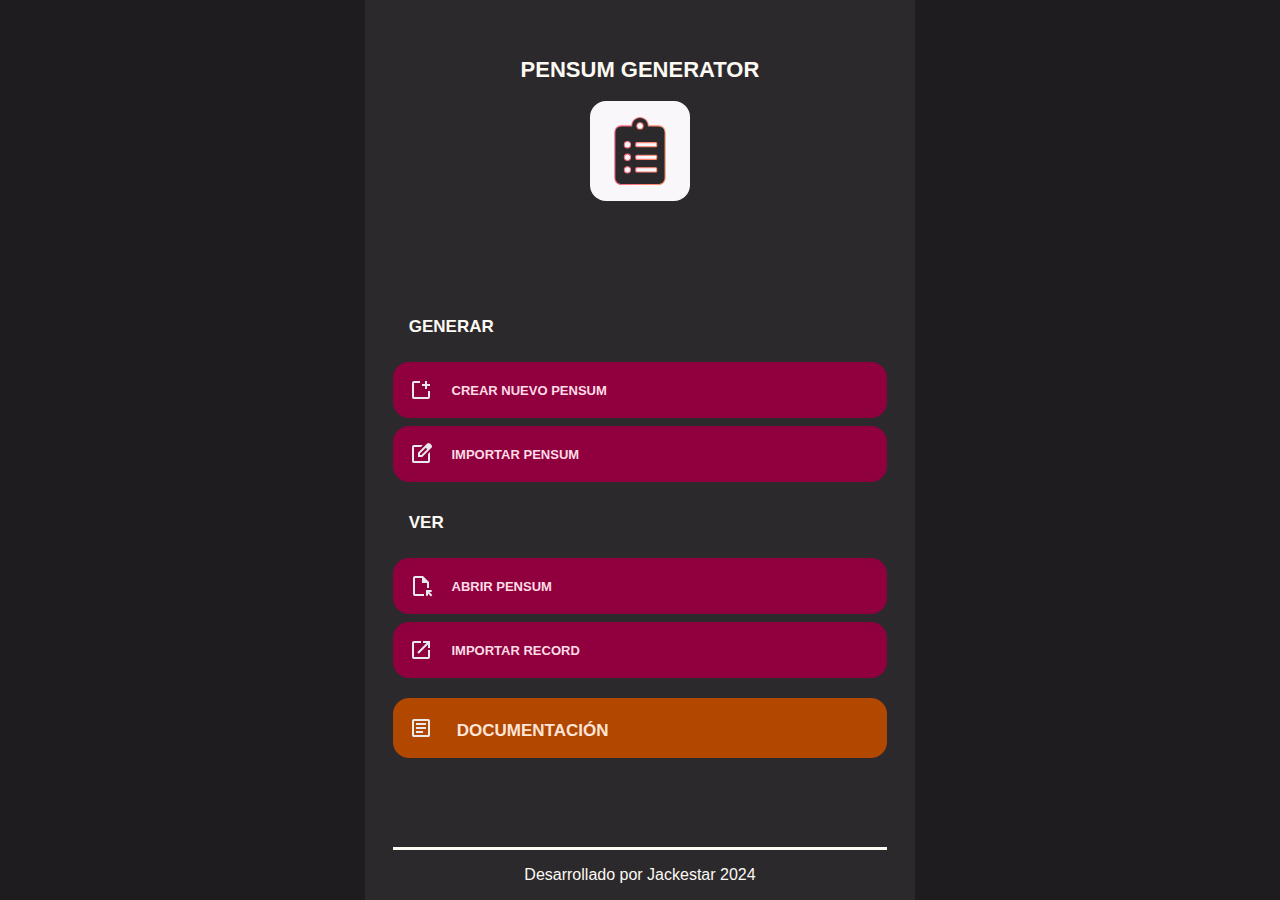
==== index.html @ ecff5d87 "Refactoring Alfa 0.1" ====
<!DOCTYPE html>
<html lang="es">
    <head>
        <meta charset="UTF-8" />
        <meta name="viewport" content="width=device-width, initial-scale=1.0" />
        <link rel="shortcut icon" href="./favicon.svg" type="image/svg+xml" />
        <link rel="stylesheet" href="./styles/stylesP.css" />
        <title>Pensum Generator</title>
        <style>
            main {
                display: none;
            }
        </style>
    </head>
    <body>
        <main>
            <section class="logo">
                <h1>Pensum Generator</h1>
                <div class="logo">
                    <img src="./favicon.svg" alt="Logo" />
                </div>
            </section>
            <section class="interact">
                <div class="recent">
                    <h3>Actividad Reciente</h3>
                </div>
                <div class="generate">
                    <h2>Generar</h2>
                    <div  data-url="./create.html#some" class="create">
                        <img src="./icons/new_window.svg" />
                        <h3>Crear Nuevo Pensum</h3>
                    </div>
                    <div data-url="./create.html#some">
                        <img src="./icons/edit_square.svg" />
                        <h3>Importar Pensum</h3>
                    </div>
                </div>
                <div class="show">
                    <h2>Ver</h2>
                    <div data-url="./view.html#some">
                        <img src="./icons/file_open.svg" />
                        <h3>Abrir Pensum</h3>
                    </div>
                    <div data-url="./view.html#some">
                        <img src="./icons/open.svg" />
                        <h3>Importar Record</h3>
                        <!-- <p><i>UNEFA</i></p> -->
                    </div>
                </div>
                <div class="doc">
                    <a href="https://jackestar.netlify.app/Blog/">
                        <!-- <div> -->
                            <img src="./icons/article.svg" />
                            <h2>Documentación</h2>
                        <!-- </div> -->
                    </a>
                </div>
            </section>
            <section class="footer">
                <p>
                    Desarrollado por
                    <a href="github.com/jackestar">Jackestar</a> 2024
                </p>
            </section>
        </main>
        <script src="./JS/load.js"></script>
        <script>
        document.addEventListener('DOMContentLoaded', ()=> {
            const main = document.querySelector('main');
            main.classList.add('show');
            historyNav()
            })
        
        </script>
    </body>
</html>
---- styles/stylesP.css ----
* {
    margin: 0;
    padding: 0;
    box-sizing: border-box;
    font-family: Montserrat, Ubuntu, Arial, Helvetica, sans-serif;
}

:root {
    /* Adapted Colors with Material Design 3 Convention */
    
    /* colorA (Based on --colorA) */
    --colorA-10: #3f0018;
    --colorA-20: #67002a;
    --colorA-30: #90003e;
    --colorA-40: #b70053;
    --colorA-50: #d80067;
    --colorA-60: #ff6188;
    --colorA-70: #ff88a0;
    --colorA-80: #ffa9b8;
    --colorA-90: #ffdce5;
    --colorA-95: #ffeef2;
    --colorA-99: #fffbfc;
  
    /* colorB (Based on --colorB) */
    --colorB-10: #3a1700;
    --colorB-20: #632700;
    --colorB-30: #8b3700;
    --colorB-40: #b24700;
    --colorB-50: #d45600;
    --colorB-60: #fc9867;
    --colorB-70: #ffb891;
    --colorB-80: #ffccb4;
    --colorB-90: #ffe4d7;
    --colorB-95: #fff0eb;
    --colorB-99: #fffaf8;
  
    /* Tertiary (Based on --colorC) */
    --colorC-10: #3a2b00;
    --colorC-20: #634500;
    --colorC-30: #8d6000;
    --colorC-40: #b67a00;
    --colorC-50: #d89500;
    --colorC-60: #ffd866;
    --colorC-70: #ffe68e;
    --colorC-80: #fff4b3;
    --colorC-90: #fffadd;
    --colorC-95: #fffef3;
    --colorC-99: #fffcf7;
  
    /* Neutral (Based on --colorD) */
    --colorD-10: #122101;
    --colorD-20: #243f02;
    --colorD-30: #386003;
    --colorD-40: #4d8104;
    --colorD-50: #64a205;
    --colorD-60: #a9dc76;
    --colorD-70: #c3e8a0;
    --colorD-80: #daf4c3;
    --colorD-90: #f0fadf;
    --colorD-95: #f7fde8;
    --colorD-99: #fcfef7;
  
    /* Accent (Based on --colorE) */
    --colorE-10: #001f27;
    --colorE-20: #003842;
    --colorE-30: #00535f;
    --colorE-40: #00707d;
    --colorE-50: #008d9c;
    --colorE-60: #78dce8;
    --colorE-70: #a3e8f1;
    --colorE-80: #cff5fa;
    --colorE-90: #e8fafd;
    --colorE-95: #f4fdfe;
    --colorE-99: #fcfeff;
  
    /* Highlight (Based on --colorF) */
    --colorF-10: #1a1329;
    --colorF-20: #30224b;
    --colorF-30: #48326d;
    --colorF-40: #60418f;
    --colorF-50: #7850b2;
    --colorF-60: #ab9df2;
    --colorF-70: #c3bdf6;
    --colorF-80: #e0d9fa;
    --colorF-90: #f3edfd;
    --colorF-95: #faf6fe;
    --colorF-99: #fefcff;

    --neutral-0: #000000;
    --neutral-10: #1e1c1e;
    --neutral-20: #393739;
    --neutral-30: #545254;
    --neutral-40: #6e6c6e;
    --neutral-50: #898689;
    --neutral-60: #a3a1a3;
    --neutral-70: #bebcbe;
    --neutral-80: #d8d6d8;
    --neutral-90: #f2eff2;
    --neutral-95: #faf7fa;
    --neutral-99: #fffbfc;
    --neutral-100: #ffffff;
    --foreground: #fdf9f3;
    --background: #2c292d;
  
  }  

body {
    min-height: 100vh;
    min-width: 100vw;
    display: flex;
    justify-content: center;
    background: var(--neutral-10);
    overflow: hidden;
}

/* load */

*[data-url] {
    cursor:pointer;
}

/* General Main */

main {
    background: var(--background);
    color: var(--foreground);
    display: flex;
    flex-direction: column;
    justify-content: space-between;
    align-items: center;
    height: 100vh;
    overflow-y: scroll; /* Enable vertical scrolling */
    scrollbar-width: none; /* For Firefox */
    -ms-overflow-style: none; /* For IE and Edge */
}

body main.show {
    display:flex;
}

main::-webkit-scrollbar {
    display: none; /* Hide the scrollbar for WebKit browsers */
}

section.logo {
    display: flex;
    flex-direction: column;
    justify-content: center;
    align-items: center;
    top:0;
    margin: 2em 0;
}

section.logo h1 {
    padding: 1rem;
    font-variant: all-small-caps;
    font-size: 2em;
}

section.logo div.logo img {
    width: 100px;
    height: 100px;
    padding:1em;
    background:var(--neutral-95);
    border-radius: 1em;
}

main section h3 {
    text-align: center;
    margin-left: 1em;
}

section.interact>div {
    display: flex;
    flex-wrap: wrap;
    flex-direction: row;
    justify-content: center;
    align-items: center;
    font-variant: all-small-caps;
}

section.interact div>*>h2 {
    flex: 1 100%;
    margin-left: 1em;
}

section.interact>div>* {
    padding: 1rem;
    margin:.25rem 0;
    border-radius: 1em;
    transition:.1s ease-out;
    display: flex;
    width: 90%;
    text-decoration: none;
}

section.interact div>*:hover {
    transition:.1s ease-in;
}

section.interact div:not(.doc) div {
    background: var(--colorA-30);
    color: var(--colorA-90);
}

section.interact div:not(.doc) div:hover {
    background: var(--colorA-90);
    color: var(--colorA-40);
}

section.interact div.recent {
    display: none;
}

section.interact div.doc a {
    background: var(--colorB-40);
    color: var(--colorB-90);
    margin-top: 1em;
}

section.interact div.doc a:hover {
    background: var(--colorB-90);
    color: var(--colorB-30);
}

section.interact div *:hover>img {
    filter:invert(1);
}

section.footer {
    margin-top: 2em;
    padding :1em 0;
    width: 90%;
    border-top: .2em solid var(--foreground);
    text-align: center;
}

section.footer a {
    color: var(--foreground);
    text-decoration: none;
    font-weight: 500;
}

section.footer a:hover {
    text-decoration: underline;
}

/* Nav */
main nav {
    /* width: 2em; */
    width: 100%;
    /* background-color: #000000; */
}

main nav img {
    padding: 1em;
    /* justify-self: center; */
}
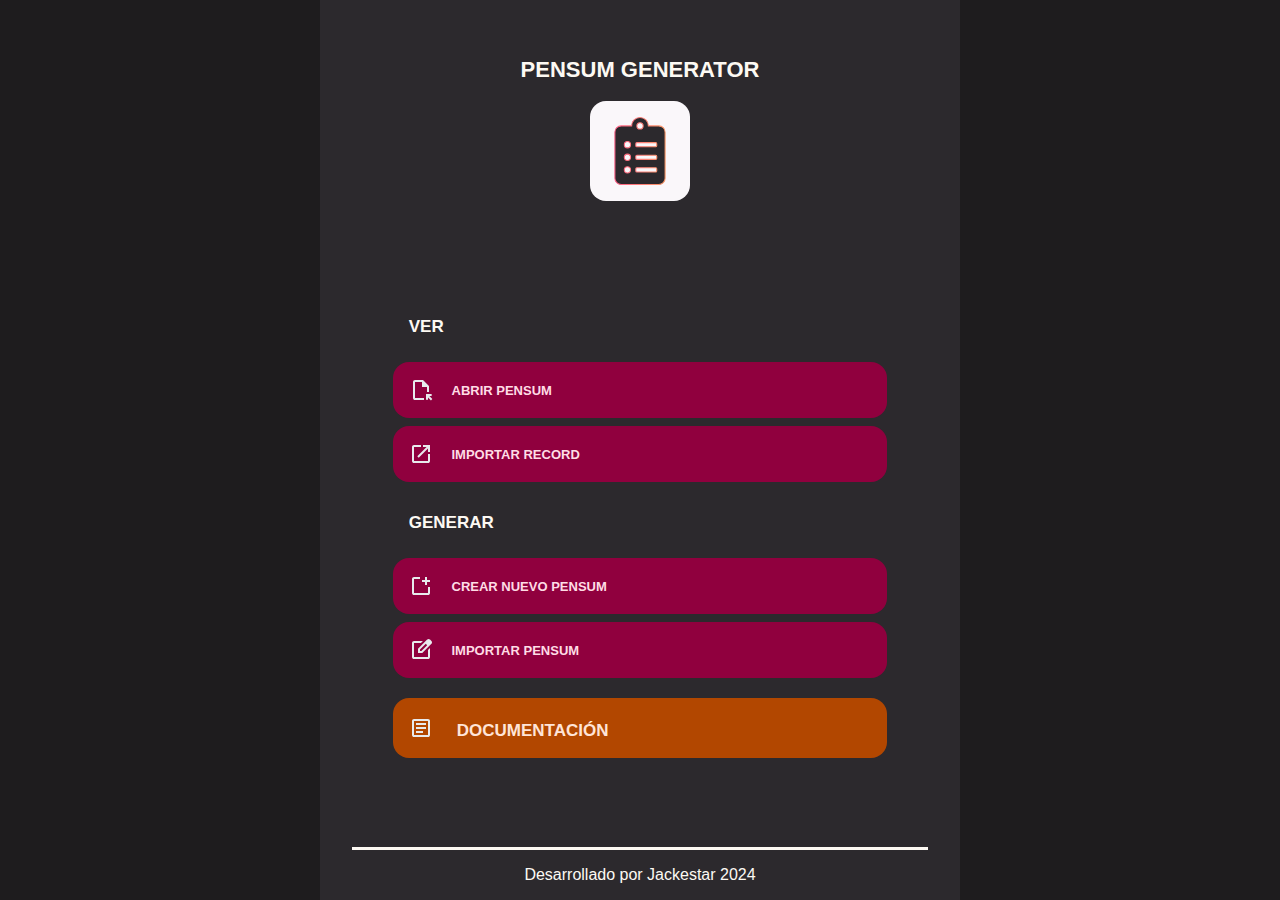
==== commit da3de8b1: "Refactoring Alfa 0.2" ====
--- a/index.html
+++ b/index.html
@@ -5,6 +5,8 @@
         <meta name="viewport" content="width=device-width, initial-scale=1.0" />
         <link rel="shortcut icon" href="./favicon.svg" type="image/svg+xml" />
         <link rel="stylesheet" href="./styles/stylesP.css" />
+        <link rel="prefetch" href="./create.html" as="document"/>
+        <link rel="prefetch" href="./view.html" as="document"/>
         <title>Pensum Generator</title>
         <style>
             main {
@@ -24,27 +26,26 @@
                 <div class="recent">
                     <h3>Actividad Reciente</h3>
                 </div>
+                <div class="show">
+                    <h2>Ver</h2>
+                    <div data-url="./view.html#view">
+                        <img src="./icons/file_open.svg" />
+                        <h3>Abrir Pensum</h3>
+                    </div>
+                    <div data-url="./view.html#import">
+                        <img src="./icons/open.svg" />
+                        <h3>Importar Record</h3>
+                    </div>
+                </div>
                 <div class="generate">
                     <h2>Generar</h2>
-                    <div  data-url="./create.html#some" class="create">
+                    <div  data-url="./create.html#new">
                         <img src="./icons/new_window.svg" />
                         <h3>Crear Nuevo Pensum</h3>
                     </div>
-                    <div data-url="./create.html#some">
+                    <div data-url="./create.html#edit">
                         <img src="./icons/edit_square.svg" />
                         <h3>Importar Pensum</h3>
-                    </div>
-                </div>
-                <div class="show">
-                    <h2>Ver</h2>
-                    <div data-url="./view.html#some">
-                        <img src="./icons/file_open.svg" />
-                        <h3>Abrir Pensum</h3>
-                    </div>
-                    <div data-url="./view.html#some">
-                        <img src="./icons/open.svg" />
-                        <h3>Importar Record</h3>
-                        <!-- <p><i>UNEFA</i></p> -->
                     </div>
                 </div>
                 <div class="doc">
@@ -59,18 +60,19 @@
             <section class="footer">
                 <p>
                     Desarrollado por
-                    <a href="github.com/jackestar">Jackestar</a> 2024
+                    <a href="https://github.com/jackestar">Jackestar</a> 2024
                 </p>
             </section>
         </main>
+        <canvas class="arrow"></canvas>
+        <script src="./JS/pensum.js"></script>
         <script src="./JS/load.js"></script>
         <script>
         document.addEventListener('DOMContentLoaded', ()=> {
             const main = document.querySelector('main');
             main.classList.add('show');
-            historyNav()
+            scriptUpdate();
             })
-        
         </script>
     </body>
 </html>
--- a/styles/stylesP.css
+++ b/styles/stylesP.css
@@ -107,10 +107,12 @@
 body {
     min-height: 100vh;
     min-width: 100vw;
+    /* width:100%; */
     display: flex;
     justify-content: center;
     background: var(--neutral-10);
-    overflow: hidden;
+    overflow: auto;
+    position:absolute;
 }
 
 /* load */
@@ -129,9 +131,10 @@
     justify-content: space-between;
     align-items: center;
     height: 100vh;
-    overflow-y: scroll; /* Enable vertical scrolling */
-    scrollbar-width: none; /* For Firefox */
-    -ms-overflow-style: none; /* For IE and Edge */
+    min-width: 50vw;
+    overflow-y: scroll;
+    scrollbar-width: none;
+    -ms-overflow-style: none;
 }
 
 body main.show {
@@ -141,6 +144,8 @@
 main::-webkit-scrollbar {
     display: none; /* Hide the scrollbar for WebKit browsers */
 }
+
+/* Logo */
 
 section.logo {
     display: flex;
@@ -149,6 +154,7 @@
     align-items: center;
     top:0;
     margin: 2em 0;
+    align-self:center;
 }
 
 section.logo h1 {
@@ -255,4 +261,108 @@
 main nav img {
     padding: 1em;
     /* justify-self: center; */
+}
+
+article.pensum {
+    display: flex;
+    min-width: 100vw;
+    min-height: 100vh;
+    /* overflow-x: scroll; */
+    /* overflow-y: scroll; */
+    /* scrollbar-width: none; */
+    /* -ms-overflow-style: none; */
+}
+
+article.pensum ul.semester {
+    display: flex;
+    flex-direction: column;
+    align-items: center;
+    list-style-type: none;
+    padding: 1em;
+}
+
+article.pensum ul.semester li {
+    min-width: 13em;
+    min-height: 4em;
+    cursor: pointer;
+    user-select: none;
+    margin: .5em 0;
+    font-variant: all-small-caps;
+    padding:.5em;
+    border-radius: .5em;
+    text-align: center;
+    display: flex;
+    flex-direction: column;
+    justify-content: center;
+}
+
+article.pensum ul.semester li {
+    background: var(--neutral-90);
+    color: var(--neutral-10);
+}
+
+article.pensum ul.semester li:first-of-type {
+    background: var(--colorA-50);
+    color: var(--neutral-10);
+    min-height: 2em;
+}
+
+article.pensum ul.semester li:first-of-type p {
+    font-size: 1.25em;
+    font-weight: bold;
+    width: 100%;
+    text-wrap: nowrap;
+}
+
+article.pensum ul.semester li:first-of-type:hover {
+    background: var(--colorA-60);
+}
+
+/* Element Status */
+
+article.pensum ul.semester li.corequired {
+    border:.2em solid var(--colorA-50);
+}
+
+article.pensum ul.semester li.unavailable {
+    /* opacity:.5; */
+    background: var(--neutral-50);
+    cursor:default;
+}
+
+article.pensum ul.semester li.unavailable:hover {
+    background: var(--neutral-60);
+}
+
+/* Selection Mode */
+
+
+article.pensum.selection ul.semester li {
+    opacity: .2;
+}
+
+article.pensum.selection ul.semester li.selected {
+    opacity: 1;
+    background: var(--neutral-90);
+}
+
+article.pensum.selection ul.semester li.sel-act{
+    background: var(--neutral-80);
+    opacity:1;
+}
+
+article.pensum.selection ul.semester li:first-child {
+    opacity: 1;
+}
+
+/* canvas */
+
+canvas.arrow {
+    position:absolute;
+    top:0;
+    z-index:1000;
+}
+
+article.pensum {
+    z-index: 1001;
 }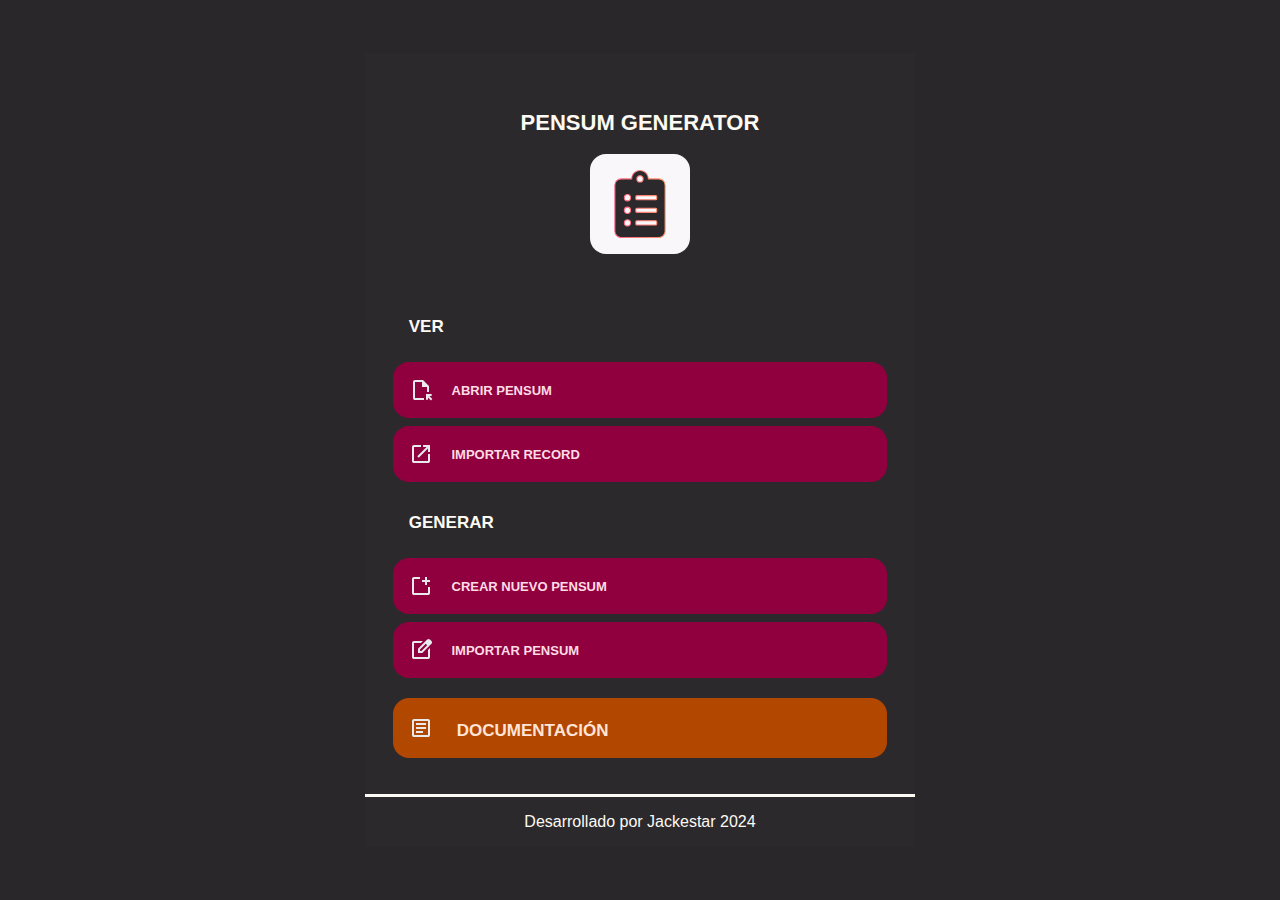
==== commit c3b14829: "Refactoring Alfa 0.3" ====
--- a/index.html
+++ b/index.html
@@ -16,53 +16,55 @@
     </head>
     <body>
         <main>
-            <section class="logo">
-                <h1>Pensum Generator</h1>
-                <div class="logo">
-                    <img src="./favicon.svg" alt="Logo" />
-                </div>
-            </section>
-            <section class="interact">
-                <div class="recent">
-                    <h3>Actividad Reciente</h3>
-                </div>
-                <div class="show">
-                    <h2>Ver</h2>
-                    <div data-url="./view.html#view">
-                        <img src="./icons/file_open.svg" />
-                        <h3>Abrir Pensum</h3>
+            <div class="main">
+                <section class="logo">
+                    <h1>Pensum Generator</h1>
+                    <div class="logo">
+                        <img src="./favicon.svg" alt="Logo" />
                     </div>
-                    <div data-url="./view.html#import">
-                        <img src="./icons/open.svg" />
-                        <h3>Importar Record</h3>
+                </section>
+                <section class="interact">
+                    <div class="recent">
+                        <h3>Actividad Reciente</h3>
                     </div>
-                </div>
-                <div class="generate">
-                    <h2>Generar</h2>
-                    <div  data-url="./create.html#new">
-                        <img src="./icons/new_window.svg" />
-                        <h3>Crear Nuevo Pensum</h3>
+                    <div class="show">
+                        <h2>Ver</h2>
+                        <div data-url="./view.html#view">
+                            <img src="./icons/file_open.svg" />
+                            <h3>Abrir Pensum</h3>
+                        </div>
+                        <div data-url="./view.html#import">
+                            <img src="./icons/open.svg" />
+                            <h3>Importar Record</h3>
+                        </div>
                     </div>
-                    <div data-url="./create.html#edit">
-                        <img src="./icons/edit_square.svg" />
-                        <h3>Importar Pensum</h3>
+                    <div class="generate">
+                        <h2>Generar</h2>
+                        <div  data-url="./create.html#new">
+                            <img src="./icons/new_window.svg" />
+                            <h3>Crear Nuevo Pensum</h3>
+                        </div>
+                        <div data-url="./create.html#edit">
+                            <img src="./icons/edit_square.svg" />
+                            <h3>Importar Pensum</h3>
+                        </div>
                     </div>
-                </div>
-                <div class="doc">
-                    <a href="https://jackestar.netlify.app/Blog/">
-                        <!-- <div> -->
-                            <img src="./icons/article.svg" />
-                            <h2>Documentación</h2>
-                        <!-- </div> -->
-                    </a>
-                </div>
-            </section>
-            <section class="footer">
-                <p>
-                    Desarrollado por
-                    <a href="https://github.com/jackestar">Jackestar</a> 2024
-                </p>
-            </section>
+                    <div class="doc">
+                        <a href="https://jackestar.netlify.app/Blog/">
+                            <!-- <div> -->
+                                <img src="./icons/article.svg" />
+                                <h2>Documentación</h2>
+                            <!-- </div> -->
+                        </a>
+                    </div>
+                </section>
+                <section class="footer">
+                    <p>
+                        Desarrollado por
+                        <a href="https://github.com/jackestar">Jackestar</a> 2024
+                    </p>
+                </section>
+            </div>
         </main>
         <canvas class="arrow"></canvas>
         <script src="./JS/pensum.js"></script>
--- a/styles/stylesP.css
+++ b/styles/stylesP.css
@@ -101,6 +101,7 @@
     --neutral-100: #ffffff;
     --foreground: #fdf9f3;
     --background: #2c292d;
+    --background-70: #2c292de0;
   
   }  
 
@@ -124,14 +125,33 @@
 /* General Main */
 
 main {
+    background: var(--background-70);
+    /* color: var(--foreground); */
+    display: none;
+    flex-direction: column;
+    justify-content: center;
+    align-items: center;
+    height: 100%;
+    width: 100%;
+    left:0;
+    /* overflow-y: scroll;
+    scrollbar-width: none;
+    -ms-overflow-style: none; */
+    position:fixed;
+    z-index: 1010;
+}
+
+body:has(main.show),body:has(div.infoBanner) {
+    overflow: hidden;
+  }
+
+main div.main {
+    display: flex;
     background: var(--background);
     color: var(--foreground);
-    display: flex;
     flex-direction: column;
     justify-content: space-between;
-    align-items: center;
-    height: 100vh;
-    min-width: 50vw;
+    align-items: stretch;
     overflow-y: scroll;
     scrollbar-width: none;
     -ms-overflow-style: none;
@@ -236,9 +256,10 @@
 section.footer {
     margin-top: 2em;
     padding :1em 0;
-    width: 90%;
+    min-width: 50%;
     border-top: .2em solid var(--foreground);
     text-align: center;
+    /* width: 90%; */
 }
 
 section.footer a {
@@ -251,11 +272,13 @@
     text-decoration: underline;
 }
 
+section div.available-item {
+    cursor: pointer;
+}
+
 /* Nav */
 main nav {
-    /* width: 2em; */
-    width: 100%;
-    /* background-color: #000000; */
+    /* width: 100cqw; */
 }
 
 main nav img {
@@ -267,16 +290,11 @@
     display: flex;
     min-width: 100vw;
     min-height: 100vh;
-    /* overflow-x: scroll; */
-    /* overflow-y: scroll; */
-    /* scrollbar-width: none; */
-    /* -ms-overflow-style: none; */
 }
 
 article.pensum ul.semester {
     display: flex;
     flex-direction: column;
-    align-items: center;
     list-style-type: none;
     padding: 1em;
 }
@@ -299,6 +317,8 @@
 article.pensum ul.semester li {
     background: var(--neutral-90);
     color: var(--neutral-10);
+    position:relative;
+    border:.2em solid transparent;
 }
 
 article.pensum ul.semester li:first-of-type {
@@ -325,7 +345,6 @@
 }
 
 article.pensum ul.semester li.unavailable {
-    /* opacity:.5; */
     background: var(--neutral-50);
     cursor:default;
 }
@@ -334,7 +353,43 @@
     background: var(--neutral-60);
 }
 
-/* Selection Mode */
+article.pensum ul.semester li.available-next {
+    background: var(--colorD-60);
+}
+
+/* Badge */
+
+article.pensum ul.semester li div.badge {
+    display: none;
+    justify-content: right;
+    font-size: .75em;
+    font-weight: bold;
+    position:absolute;
+    bottom: -1em;
+    right: -1em;
+}
+article.pensum.selection ul.semester li.selected div.badge {
+    display: flex;
+}
+
+article.pensum.selection ul.semester li.sel-act:hover div.badge {
+    display: flex;
+}
+
+article.pensum:not(.selection) ul.semester li:hover div.badge {
+    display: flex;
+}
+
+article.pensum ul.semester li div.badge div.info {
+    display: flex;
+    padding: .25em;
+    margin: .25em;
+    border-radius: 100%;
+    background: var(--colorE-50);
+    cursor:pointer;
+}
+
+/* Star Mode */
 
 
 article.pensum.selection ul.semester li {
@@ -346,13 +401,33 @@
     background: var(--neutral-90);
 }
 
-article.pensum.selection ul.semester li.sel-act{
+article.pensum.selection ul.semester li.sel-act {
     background: var(--neutral-80);
     opacity:1;
 }
 
+article.pensum.selection ul.semester li.sel-act.coreq:hover {
+    background:var(--colorE-70)
+}
+article.pensum.selection ul.semester li.sel-act.prereq:hover {
+    background:var(--colorD-70)
+}
+article.pensum.selection ul.semester li.sel-act.required:hover {
+    background:var(--colorA-80)
+}
+
 article.pensum.selection ul.semester li:first-child {
     opacity: 1;
+}
+
+/* Path Mode */
+
+article.pensum.path ul.semester li.passed {
+    background: var(--colorF-50);
+}
+
+aside.path li.path{
+    background: var(--colorF-50);
 }
 
 /* canvas */
@@ -360,9 +435,111 @@
 canvas.arrow {
     position:absolute;
     top:0;
+    left: 0;
     z-index:1000;
 }
 
 article.pensum {
     z-index: 1001;
+}
+
+/* Aside */
+
+aside {
+    display: flex;
+    flex-direction: column;
+    justify-content: space-between;
+    height: auto;
+    padding: 1em;
+    background: var(--neutral-20);
+    color: var(--foreground);
+    z-index: 1002;
+    order: -1;
+}
+
+aside ul {
+    list-style-type: none;
+    display: flex;
+    flex-direction: column;
+    align-items: center;
+}
+
+aside ul li {
+    padding: .5em;
+    margin: .5em;
+    border-radius: 1em;
+    background: var(--neutral-30);
+    color: var(--foreground);
+    cursor: pointer;
+    transition:.1s ease-out;
+    display: flex;
+}
+
+aside ul li:hover {
+    background: var(--neutral-40);
+}
+
+/* Info */
+
+body>div.infoBanner {
+    display: flex;
+    justify-content: center;
+    align-items: center;
+    position: fixed;
+    width: 100vw;
+    height: 100vh;
+    background: var(--background-70);
+    top:0;
+    left:0;
+    padding: 1em;
+    z-index: 1003;
+}
+
+body>div.infoBanner div {
+    display: flex;
+    flex-direction: column;
+    justify-content: center;
+    align-items: center;
+    background: var(--neutral-10);
+    color: var(--foreground);
+    padding: 1em;
+    border-radius: 1em;
+    font-variant: all-small-caps;
+    min-width: 25vw;
+    min-height: 25vh;
+}
+
+body>div.infoBanner h3 {
+    margin: .5em .5em .0em .5em;
+}
+
+body>div.infoBanner p.code {
+    font-style: italic;
+    margin-bottom: 1em;
+}
+
+body>div.infoBanner ul {
+    list-style-type: none;
+    display: flex;
+    /* flex-direction: column; */
+    align-items: center;
+}
+
+body>div.infoBanner ul li {
+    padding: .5em;
+    margin: .5em;
+    border-radius: 1em;
+    background: var(--neutral-30);
+    color: var(--foreground);
+    cursor: pointer;
+    transition:.1s ease-out;
+    display: flex;
+}
+
+body>div.infoBanner ul li:hover {
+    background: var(--neutral-40);
+}
+
+body>div.infoBanner h4 {
+    margin-top: 1em;
 }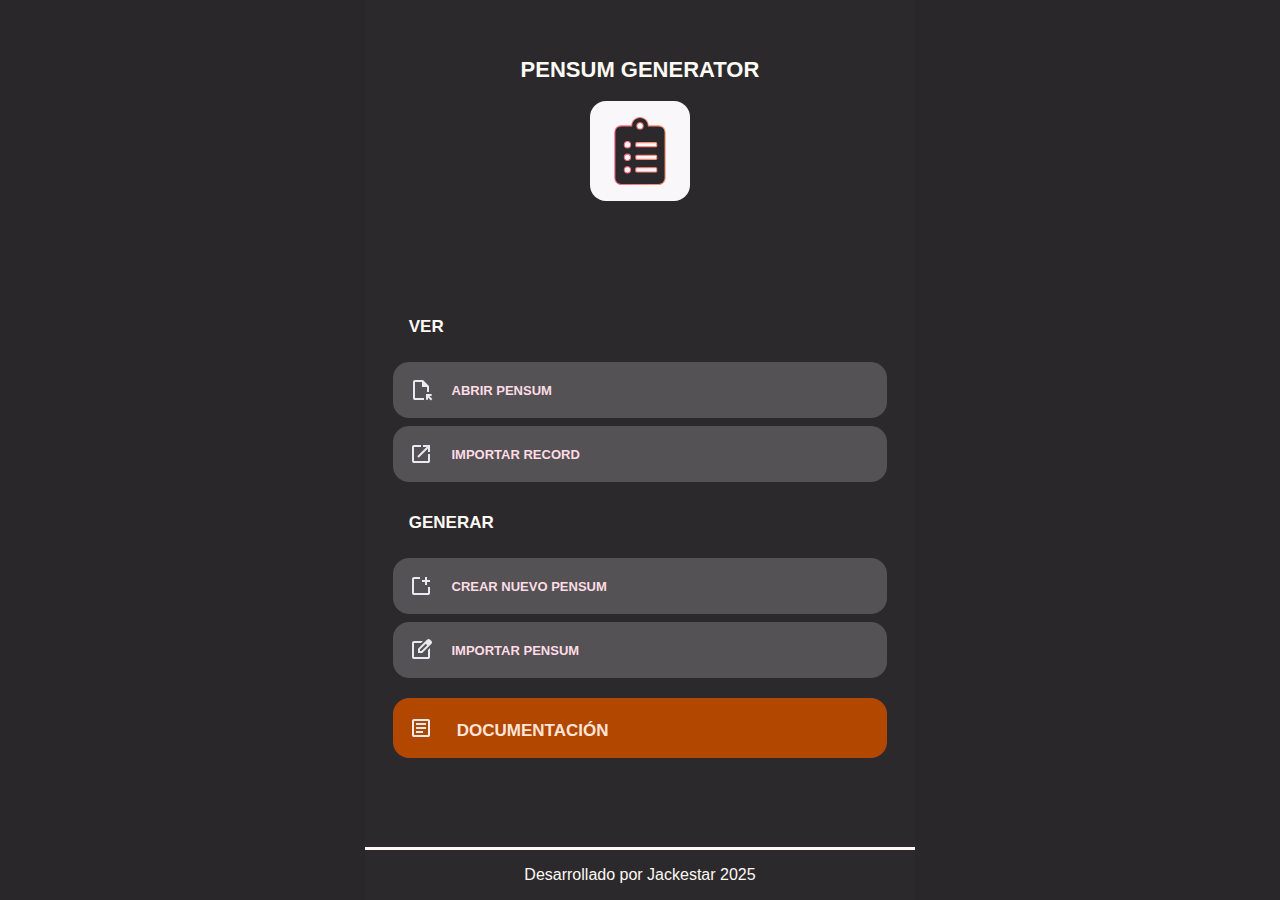
==== commit 1cb395b1: "Refactoring Alfa 0.4 Upd Dates Upd Readme Upd Replace semester to term selector Add Select All cours" ====
--- a/index.html
+++ b/index.html
@@ -5,8 +5,8 @@
         <meta name="viewport" content="width=device-width, initial-scale=1.0" />
         <link rel="shortcut icon" href="./favicon.svg" type="image/svg+xml" />
         <link rel="stylesheet" href="./styles/stylesP.css" />
-        <link rel="prefetch" href="./create.html" as="document"/>
-        <link rel="prefetch" href="./view.html" as="document"/>
+        <link rel="prefetch" href="./create.html" as="document" />
+        <link rel="prefetch" href="./view.html" as="document" />
         <title>Pensum Generator</title>
         <style>
             main {
@@ -40,7 +40,7 @@
                     </div>
                     <div class="generate">
                         <h2>Generar</h2>
-                        <div  data-url="./create.html#new">
+                        <div data-url="./create.html#new">
                             <img src="./icons/new_window.svg" />
                             <h3>Crear Nuevo Pensum</h3>
                         </div>
@@ -51,17 +51,16 @@
                     </div>
                     <div class="doc">
                         <a href="https://jackestar.netlify.app/Blog/">
-                            <!-- <div> -->
-                                <img src="./icons/article.svg" />
-                                <h2>Documentación</h2>
-                            <!-- </div> -->
+                            <img src="./icons/article.svg" />
+                            <h2>Documentación</h2>
                         </a>
                     </div>
                 </section>
                 <section class="footer">
                     <p>
                         Desarrollado por
-                        <a href="https://github.com/jackestar">Jackestar</a> 2024
+                        <a href="https://github.com/jackestar">Jackestar</a>
+                        2025
                     </p>
                 </section>
             </div>
@@ -70,11 +69,11 @@
         <script src="./JS/pensum.js"></script>
         <script src="./JS/load.js"></script>
         <script>
-        document.addEventListener('DOMContentLoaded', ()=> {
-            const main = document.querySelector('main');
-            main.classList.add('show');
-            scriptUpdate();
-            })
+            document.addEventListener("DOMContentLoaded", () => {
+                const main = document.querySelector("main");
+                main.classList.add("show");
+                scriptUpdate();
+            });
         </script>
     </body>
 </html>
--- a/styles/stylesP.css
+++ b/styles/stylesP.css
@@ -126,7 +126,6 @@
 
 main {
     background: var(--background-70);
-    /* color: var(--foreground); */
     display: none;
     flex-direction: column;
     justify-content: center;
@@ -134,9 +133,6 @@
     height: 100%;
     width: 100%;
     left:0;
-    /* overflow-y: scroll;
-    scrollbar-width: none;
-    -ms-overflow-style: none; */
     position:fixed;
     z-index: 1010;
 }
@@ -155,6 +151,7 @@
     overflow-y: scroll;
     scrollbar-width: none;
     -ms-overflow-style: none;
+    height: 100%;
 }
 
 body main.show {
@@ -225,8 +222,9 @@
 }
 
 section.interact div:not(.doc) div {
-    background: var(--colorA-30);
+    background: var(--neutral-30);
     color: var(--colorA-90);
+    user-select: none;
 }
 
 section.interact div:not(.doc) div:hover {
@@ -276,13 +274,27 @@
     cursor: pointer;
 }
 
+section div.available-item.back {
+    order: -1;
+}
+
+section div.available h2{
+    order:-2;
+}
+
 /* Nav */
-main nav {
-    /* width: 100cqw; */
-}
-
-main nav img {
+
+nav {
+    width: 100%;
+}
+
+div.infoBanner nav img {
+    padding:0;
+}
+
+nav img {
     padding: 1em;
+    cursor: pointer;
     /* justify-self: center; */
 }
 
@@ -292,14 +304,14 @@
     min-height: 100vh;
 }
 
-article.pensum ul.semester {
+article.pensum ul.term {
     display: flex;
     flex-direction: column;
     list-style-type: none;
     padding: 1em;
 }
 
-article.pensum ul.semester li {
+article.pensum ul.term li {
     min-width: 13em;
     min-height: 4em;
     cursor: pointer;
@@ -314,52 +326,52 @@
     justify-content: center;
 }
 
-article.pensum ul.semester li {
+article.pensum ul.term li {
     background: var(--neutral-90);
     color: var(--neutral-10);
     position:relative;
     border:.2em solid transparent;
 }
 
-article.pensum ul.semester li:first-of-type {
+article.pensum ul.term li.term {
     background: var(--colorA-50);
     color: var(--neutral-10);
     min-height: 2em;
 }
 
-article.pensum ul.semester li:first-of-type p {
+article.pensum ul.term li.term p {
     font-size: 1.25em;
     font-weight: bold;
     width: 100%;
     text-wrap: nowrap;
 }
 
-article.pensum ul.semester li:first-of-type:hover {
+article.pensum ul.term li.term:hover {
     background: var(--colorA-60);
 }
 
 /* Element Status */
 
-article.pensum ul.semester li.corequired {
+article.pensum ul.term li.corequired {
     border:.2em solid var(--colorA-50);
 }
 
-article.pensum ul.semester li.unavailable {
+article.pensum ul.term li.unavailable {
     background: var(--neutral-50);
     cursor:default;
 }
 
-article.pensum ul.semester li.unavailable:hover {
+article.pensum ul.term li.unavailable:hover {
     background: var(--neutral-60);
 }
 
-article.pensum ul.semester li.available-next {
+article.pensum.path ul.term li.available-next {
     background: var(--colorD-60);
 }
 
 /* Badge */
 
-article.pensum ul.semester li div.badge {
+article.pensum ul.term li div.badge {
     display: none;
     justify-content: right;
     font-size: .75em;
@@ -368,19 +380,19 @@
     bottom: -1em;
     right: -1em;
 }
-article.pensum.selection ul.semester li.selected div.badge {
-    display: flex;
-}
-
-article.pensum.selection ul.semester li.sel-act:hover div.badge {
-    display: flex;
-}
-
-article.pensum:not(.selection) ul.semester li:hover div.badge {
-    display: flex;
-}
-
-article.pensum ul.semester li div.badge div.info {
+article.pensum.selection ul.term li.selected div.badge {
+    display: flex;
+}
+
+article.pensum.selection ul.term li.sel-act:hover div.badge {
+    display: flex;
+}
+
+article.pensum:not(.selection) ul.term li:hover div.badge {
+    display: flex;
+}
+
+article.pensum ul.term li div.badge div.info {
     display: flex;
     padding: .25em;
     margin: .25em;
@@ -392,37 +404,37 @@
 /* Star Mode */
 
 
-article.pensum.selection ul.semester li {
+article.pensum.selection ul.term li {
     opacity: .2;
 }
 
-article.pensum.selection ul.semester li.selected {
+article.pensum.selection ul.term li.selected {
     opacity: 1;
     background: var(--neutral-90);
 }
 
-article.pensum.selection ul.semester li.sel-act {
+article.pensum.selection ul.term li.sel-act {
     background: var(--neutral-80);
     opacity:1;
 }
 
-article.pensum.selection ul.semester li.sel-act.coreq:hover {
+article.pensum.selection ul.term li.sel-act.coreq:hover {
     background:var(--colorE-70)
 }
-article.pensum.selection ul.semester li.sel-act.prereq:hover {
+article.pensum.selection ul.term li.sel-act.prereq:hover {
     background:var(--colorD-70)
 }
-article.pensum.selection ul.semester li.sel-act.required:hover {
+article.pensum.selection ul.term li.sel-act.required:hover {
     background:var(--colorA-80)
 }
 
-article.pensum.selection ul.semester li:first-child {
+article.pensum.selection ul.term li:first-child {
     opacity: 1;
 }
 
 /* Path Mode */
 
-article.pensum.path ul.semester li.passed {
+article.pensum.path ul.term li.passed {
     background: var(--colorF-50);
 }
 
@@ -495,7 +507,7 @@
     z-index: 1003;
 }
 
-body>div.infoBanner div {
+body>div.infoBanner>div {
     display: flex;
     flex-direction: column;
     justify-content: center;
@@ -510,6 +522,7 @@
 }
 
 body>div.infoBanner h3 {
+    font-size: 2em;
     margin: .5em .5em .0em .5em;
 }
 
@@ -534,6 +547,8 @@
     cursor: pointer;
     transition:.1s ease-out;
     display: flex;
+    justify-content: center;
+    align-items: center;
 }
 
 body>div.infoBanner ul li:hover {
@@ -542,4 +557,32 @@
 
 body>div.infoBanner h4 {
     margin-top: 1em;
+}
+
+body>div.infoBanner div.hours {
+    display: flex;
+    flex-direction: row;
+    flex-wrap: wrap;
+    justify-content: center;
+    align-items: center;
+    padding: 1em;
+    border-radius: 1em;
+    font-variant: all-small-caps;
+    margin-top: 1em;
+}
+
+body>div.infoBanner div.hours>img {
+    margin-left: .5em;
+    cursor:pointer
+}
+
+body>div.infoBanner div.hours div.extendInfo {
+    flex:1 100%;
+    display: none;
+    justify-content: center;
+    align-items: center;
+}
+
+body>div.infoBanner div.hours div.extendInfo.show {
+    display: flex;
 }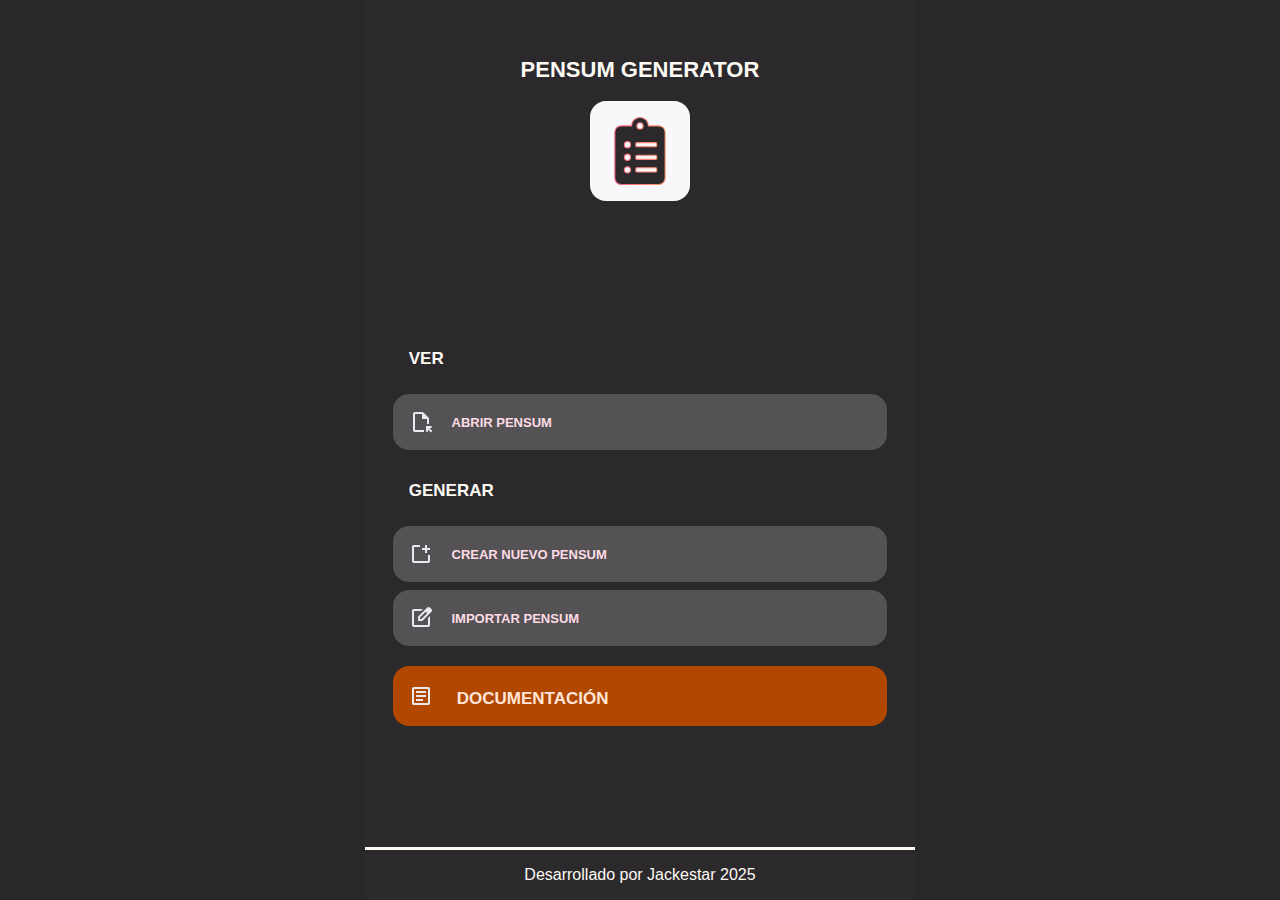
==== commit 746aecb8: "Refactoring Alfa 0.8" ====
--- a/index.html
+++ b/index.html
@@ -7,6 +7,16 @@
         <link rel="stylesheet" href="./styles/stylesP.css" />
         <link rel="prefetch" href="./create.html" as="document" />
         <link rel="prefetch" href="./view.html" as="document" />
+        <script async type="module" src="./JS/pdf.mjs"></script>
+        <link rel="prefetch" href="./JS/pdf.worker.mjs" as="script" />
+        <link rel="manifest" href="./pensum.json" />
+        <meta property="og:image" content="./manifest/banner.png">
+        <meta property="og:title" content="Pensum (UNEFA Electronica)">
+        <meta property="og:image:type" content="image/png">
+        <meta property="og:image:width" content="661">
+        <meta property="og:image:height" content="661">
+        <meta property="og:description" content="Visualizador/Generador de Pensum">
+        <meta name="description" content="Visualizador/Generador de Pensum">
         <title>Pensum Generator</title>
         <style>
             main {
@@ -33,10 +43,10 @@
                             <img src="./icons/file_open.svg" />
                             <h3>Abrir Pensum</h3>
                         </div>
-                        <div data-url="./view.html#import">
+                        <!-- <div data-url="./view.html#import">
                             <img src="./icons/open.svg" />
                             <h3>Importar Record</h3>
-                        </div>
+                        </div> -->
                     </div>
                     <div class="generate">
                         <h2>Generar</h2>
@@ -65,15 +75,13 @@
                 </section>
             </div>
         </main>
-        <canvas class="arrow"></canvas>
+        <div class="container">
+            <canvas class="arrow"></canvas>
+        </div>
         <script src="./JS/pensum.js"></script>
         <script src="./JS/load.js"></script>
         <script>
-            document.addEventListener("DOMContentLoaded", () => {
-                const main = document.querySelector("main");
-                main.classList.add("show");
-                scriptUpdate();
-            });
+            document.addEventListener("DOMContentLoaded", documentLoaded);
         </script>
     </body>
 </html>
--- a/styles/stylesP.css
+++ b/styles/stylesP.css
@@ -3,11 +3,12 @@
     padding: 0;
     box-sizing: border-box;
     font-family: Montserrat, Ubuntu, Arial, Helvetica, sans-serif;
+    /* outline: red solid 1px; */
 }
 
 :root {
     /* Adapted Colors with Material Design 3 Convention */
-    
+
     /* colorA (Based on --colorA) */
     --colorA-10: #3f0018;
     --colorA-20: #67002a;
@@ -20,7 +21,7 @@
     --colorA-90: #ffdce5;
     --colorA-95: #ffeef2;
     --colorA-99: #fffbfc;
-  
+
     /* colorB (Based on --colorB) */
     --colorB-10: #3a1700;
     --colorB-20: #632700;
@@ -33,7 +34,7 @@
     --colorB-90: #ffe4d7;
     --colorB-95: #fff0eb;
     --colorB-99: #fffaf8;
-  
+
     /* Tertiary (Based on --colorC) */
     --colorC-10: #3a2b00;
     --colorC-20: #634500;
@@ -46,7 +47,7 @@
     --colorC-90: #fffadd;
     --colorC-95: #fffef3;
     --colorC-99: #fffcf7;
-  
+
     /* Neutral (Based on --colorD) */
     --colorD-10: #122101;
     --colorD-20: #243f02;
@@ -59,7 +60,7 @@
     --colorD-90: #f0fadf;
     --colorD-95: #f7fde8;
     --colorD-99: #fcfef7;
-  
+
     /* Accent (Based on --colorE) */
     --colorE-10: #001f27;
     --colorE-20: #003842;
@@ -72,7 +73,7 @@
     --colorE-90: #e8fafd;
     --colorE-95: #f4fdfe;
     --colorE-99: #fcfeff;
-  
+
     /* Highlight (Based on --colorF) */
     --colorF-10: #1a1329;
     --colorF-20: #30224b;
@@ -102,24 +103,29 @@
     --foreground: #fdf9f3;
     --background: #2c292d;
     --background-70: #2c292de0;
-  
-  }  
+}
 
 body {
-    min-height: 100vh;
-    min-width: 100vw;
-    /* width:100%; */
-    display: flex;
-    justify-content: center;
+    display: flex;
+    align-items: stretch;
     background: var(--neutral-10);
+    position: relative;
+}
+
+.container {
+    position: relative;
     overflow: auto;
-    position:absolute;
+    display: flex;
+    height: 100vh;
+    width: 100%;
+    /* overflow-y: scroll; */
+    /* min-width: 100cqh; */
 }
 
 /* load */
 
 *[data-url] {
-    cursor:pointer;
+    cursor: pointer;
 }
 
 /* General Main */
@@ -132,14 +138,15 @@
     align-items: center;
     height: 100%;
     width: 100%;
-    left:0;
-    position:fixed;
+    left: 0;
+    position: fixed;
     z-index: 1010;
 }
 
-body:has(main.show),body:has(div.infoBanner) {
+body:has(main.show),
+body:has(div.banner) {
     overflow: hidden;
-  }
+}
 
 main div.main {
     display: flex;
@@ -152,10 +159,11 @@
     scrollbar-width: none;
     -ms-overflow-style: none;
     height: 100%;
+    min-width: 35vw;
 }
 
 body main.show {
-    display:flex;
+    display: flex;
 }
 
 main::-webkit-scrollbar {
@@ -169,9 +177,9 @@
     flex-direction: column;
     justify-content: center;
     align-items: center;
-    top:0;
+    top: 0;
     margin: 2em 0;
-    align-self:center;
+    align-self: center;
 }
 
 section.logo h1 {
@@ -183,8 +191,8 @@
 section.logo div.logo img {
     width: 100px;
     height: 100px;
-    padding:1em;
-    background:var(--neutral-95);
+    padding: 1em;
+    background: var(--neutral-95);
     border-radius: 1em;
 }
 
@@ -193,7 +201,7 @@
     margin-left: 1em;
 }
 
-section.interact>div {
+section.interact > div {
     display: flex;
     flex-wrap: wrap;
     flex-direction: row;
@@ -202,23 +210,23 @@
     font-variant: all-small-caps;
 }
 
-section.interact div>*>h2 {
+section.interact div > * > h2 {
     flex: 1 100%;
     margin-left: 1em;
 }
 
-section.interact>div>* {
+section.interact > div > * {
     padding: 1rem;
-    margin:.25rem 0;
+    margin: 0.25rem 0;
     border-radius: 1em;
-    transition:.1s ease-out;
+    transition: 0.1s ease-out;
     display: flex;
     width: 90%;
     text-decoration: none;
 }
 
-section.interact div>*:hover {
-    transition:.1s ease-in;
+section.interact div > *:hover {
+    transition: 0.1s ease-in;
 }
 
 section.interact div:not(.doc) div {
@@ -247,15 +255,15 @@
     color: var(--colorB-30);
 }
 
-section.interact div *:hover>img {
-    filter:invert(1);
+section.interact div *:hover > img {
+    filter: invert(1);
 }
 
 section.footer {
     margin-top: 2em;
-    padding :1em 0;
+    padding: 1em 0;
     min-width: 50%;
-    border-top: .2em solid var(--foreground);
+    border-top: 0.2em solid var(--foreground);
     text-align: center;
     /* width: 90%; */
 }
@@ -278,8 +286,8 @@
     order: -1;
 }
 
-section div.available h2{
-    order:-2;
+section div.available h2 {
+    order: -2;
 }
 
 /* Nav */
@@ -289,19 +297,18 @@
 }
 
 div.infoBanner nav img {
-    padding:0;
+    padding: 0;
 }
 
 nav img {
     padding: 1em;
     cursor: pointer;
-    /* justify-self: center; */
 }
 
 article.pensum {
     display: flex;
-    min-width: 100vw;
-    min-height: 100vh;
+    height: auto;
+    z-index: 1001;
 }
 
 article.pensum ul.term {
@@ -313,30 +320,28 @@
 
 article.pensum ul.term li {
     min-width: 13em;
-    min-height: 4em;
+    /* min-height: 4em; */
     cursor: pointer;
     user-select: none;
-    margin: .5em 0;
+    margin: 0.5em 0;
     font-variant: all-small-caps;
-    padding:.5em;
-    border-radius: .5em;
+    padding: 0.5em;
+    border-radius: 0.5em;
+    display: flex;
+    flex-direction: column;
+    justify-content: center;
     text-align: center;
-    display: flex;
-    flex-direction: column;
-    justify-content: center;
-}
-
-article.pensum ul.term li {
+    align-items: center;
+    max-width: 100%;
     background: var(--neutral-90);
     color: var(--neutral-10);
-    position:relative;
-    border:.2em solid transparent;
+    position: relative;
+    border: 0.2em solid transparent;
 }
 
 article.pensum ul.term li.term {
     background: var(--colorA-50);
     color: var(--neutral-10);
-    min-height: 2em;
 }
 
 article.pensum ul.term li.term p {
@@ -353,12 +358,12 @@
 /* Element Status */
 
 article.pensum ul.term li.corequired {
-    border:.2em solid var(--colorA-50);
+    border: 0.2em solid var(--colorA-50);
 }
 
 article.pensum ul.term li.unavailable {
     background: var(--neutral-50);
-    cursor:default;
+    cursor: default;
 }
 
 article.pensum ul.term li.unavailable:hover {
@@ -374,9 +379,9 @@
 article.pensum ul.term li div.badge {
     display: none;
     justify-content: right;
-    font-size: .75em;
+    font-size: 0.75em;
     font-weight: bold;
-    position:absolute;
+    position: absolute;
     bottom: -1em;
     right: -1em;
 }
@@ -392,20 +397,29 @@
     display: flex;
 }
 
+article.pensum ul.term li div.badge div {
+    display: flex;
+    padding: 0.25em;
+    margin: 0.25em;
+    border-radius: 100%;
+    cursor: pointer;
+}
+
 article.pensum ul.term li div.badge div.info {
-    display: flex;
-    padding: .25em;
-    margin: .25em;
-    border-radius: 100%;
     background: var(--colorE-50);
-    cursor:pointer;
-}
-
+}
+
+article.pensum ul.term li div.badge div.del {
+    background: var(--colorA-30);
+}
+
+article.pensum ul.term li div.badge div.edit {
+    background: var(--colorD-50);
+}
 /* Star Mode */
 
-
 article.pensum.selection ul.term li {
-    opacity: .2;
+    opacity: 0.2;
 }
 
 article.pensum.selection ul.term li.selected {
@@ -415,17 +429,17 @@
 
 article.pensum.selection ul.term li.sel-act {
     background: var(--neutral-80);
-    opacity:1;
-}
-
-article.pensum.selection ul.term li.sel-act.coreq:hover {
-    background:var(--colorE-70)
-}
-article.pensum.selection ul.term li.sel-act.prereq:hover {
-    background:var(--colorD-70)
-}
-article.pensum.selection ul.term li.sel-act.required:hover {
-    background:var(--colorA-80)
+    opacity: 1;
+}
+
+article.pensum.selection ul.term li.sel-act.coreq {
+    background: var(--colorE-70);
+}
+article.pensum.selection ul.term li.sel-act.prereq {
+    background: var(--colorD-70);
+}
+article.pensum.selection ul.term li.sel-act.required {
+    background: var(--colorA-80);
 }
 
 article.pensum.selection ul.term li:first-child {
@@ -434,25 +448,37 @@
 
 /* Path Mode */
 
-article.pensum.path ul.term li.passed {
+article.pensum.path ul.term li.passed,
+article.pensum.view ul.term li.passed {
     background: var(--colorF-50);
 }
 
-aside.path li.path{
+article.pensum.path ul.term li.readonly,
+article.pensum.view ul.term li.readonly {
+    background: var(--colorA-40);
+}
+
+article.pensum.star ul.term li.readonly {
+    background: var(--colorD-80);   
+}
+
+aside.path li.path {
     background: var(--colorF-50);
 }
 
+aside.view li.view {
+    background: var(--colorF-50);
+}
+
 /* canvas */
 
 canvas.arrow {
-    position:absolute;
-    top:0;
+    position: absolute;
+    top: 0;
     left: 0;
-    z-index:1000;
-}
-
-article.pensum {
-    z-index: 1001;
+    z-index: 1000;
+    /* width: 100%;
+    height: 100%; */
 }
 
 /* Aside */
@@ -461,8 +487,8 @@
     display: flex;
     flex-direction: column;
     justify-content: space-between;
-    height: auto;
-    padding: 1em;
+    /* height: 100vh; */
+    padding: .2em;
     background: var(--neutral-20);
     color: var(--foreground);
     z-index: 1002;
@@ -473,19 +499,47 @@
     list-style-type: none;
     display: flex;
     flex-direction: column;
-    align-items: center;
+    align-items: stretch;
+    position: relative;
+}
+
+aside.edit ul.view {
+    display: none;
+}
+
+aside:not(.edit) ul.edit {
+    display: none;
 }
 
 aside ul li {
-    padding: .5em;
-    margin: .5em;
+    padding: 0.5em;
+    margin: 0.5em;
     border-radius: 1em;
     background: var(--neutral-30);
     color: var(--foreground);
     cursor: pointer;
-    transition:.1s ease-out;
-    display: flex;
-}
+    transition: 0.1s ease-out;
+    display: flex;
+}
+
+aside ul li a {
+    display: flex;
+}
+
+aside.edit ul li {
+    text-align: center;
+    display: flex;
+    justify-content: center;
+    align-items: baseline;
+}
+
+/* aside.edit ul li p {
+    user-select: none;
+    font-weight: bold;
+    font-variant: small-caps;
+    line-height: 0;
+    word-spacing: 0;
+} */
 
 aside ul li:hover {
     background: var(--neutral-40);
@@ -493,7 +547,7 @@
 
 /* Info */
 
-body>div.infoBanner {
+body > div.banner {
     display: flex;
     justify-content: center;
     align-items: center;
@@ -501,65 +555,74 @@
     width: 100vw;
     height: 100vh;
     background: var(--background-70);
-    top:0;
-    left:0;
+    top: 0;
+    left: 0;
     padding: 1em;
     z-index: 1003;
-}
-
-body>div.infoBanner>div {
-    display: flex;
-    flex-direction: column;
-    justify-content: center;
-    align-items: center;
+    /* overflow-y: scroll;
+    scrollbar-width: none;
+    -ms-overflow-style: none; */
+}
+
+body > div.banner > div {
+    display: flex;
+    flex-direction: column;
     background: var(--neutral-10);
     color: var(--foreground);
     padding: 1em;
     border-radius: 1em;
     font-variant: all-small-caps;
-    min-width: 25vw;
-    min-height: 25vh;
-}
-
-body>div.infoBanner h3 {
+    min-width: 35vw;
+    min-height: 35vh;
+    max-height: 95%;
+    overflow-y: auto;
+    align-items: center;
+}
+
+body > div.banner h3 {
     font-size: 2em;
-    margin: .5em .5em .0em .5em;
-}
-
-body>div.infoBanner p.code {
+    margin: 0.5em 0.5em 0em 0.5em;
+}
+
+body > div.infoBanner p.code {
     font-style: italic;
     margin-bottom: 1em;
 }
 
-body>div.infoBanner ul {
+body > div.banner ul {
     list-style-type: none;
     display: flex;
     /* flex-direction: column; */
     align-items: center;
 }
 
-body>div.infoBanner ul li {
-    padding: .5em;
-    margin: .5em;
+body > div.banner ul li {
+    padding: 0.5em;
+    margin: 0.5em;
     border-radius: 1em;
     background: var(--neutral-30);
     color: var(--foreground);
     cursor: pointer;
-    transition:.1s ease-out;
-    display: flex;
-    justify-content: center;
-    align-items: center;
-}
-
-body>div.infoBanner ul li:hover {
+    transition: 0.1s ease-out;
+    display: flex;
+    justify-content: center;
+    align-items: center;
+}
+
+body > div.banner ul li:hover {
     background: var(--neutral-40);
 }
 
-body>div.infoBanner h4 {
+body > div.infoBanner h4 {
     margin-top: 1em;
 }
 
-body>div.infoBanner div.hours {
+body > div.banner div.hours h4 {
+    flex: 1 100%;
+    text-align: center;
+}
+
+body > div.banner div.hours {
     display: flex;
     flex-direction: row;
     flex-wrap: wrap;
@@ -571,18 +634,237 @@
     margin-top: 1em;
 }
 
-body>div.infoBanner div.hours>img {
-    margin-left: .5em;
-    cursor:pointer
-}
-
-body>div.infoBanner div.hours div.extendInfo {
-    flex:1 100%;
+body > div.infoBanner div.hours > img {
+    margin-left: 0.5em;
+    cursor: pointer;
+}
+
+body > div.infoBanner div.hours div.extendInfo {
+    flex: 1 100%;
     display: none;
     justify-content: center;
     align-items: center;
 }
 
-body>div.infoBanner div.hours div.extendInfo.show {
-    display: flex;
+body > div.infoBanner div.hours div.extendInfo.show {
+    display: flex;
+}
+
+div.addBanner div.requisites {
+    align-items: stretch;
+}
+
+div.addBanner div.requisites div.mode {
+    display: flex;
+}
+
+div.addBanner form ul {
+    display: flex;
+    flex-direction: column;
+    align-items: stretch;
+    min-width: 5em;
+    max-height: 15em;
+    overflow: auto;
+}
+
+div.addBanner form ul li {
+    display: flex;
+    flex-direction: column;
+}
+
+div.addBanner form div.form .preSelected {
+    background: var(--colorA-50);
+}
+
+div.addBanner form div.form .coSelected {
+    background: var(--colorE-50);
+}
+
+body div.banner.importBanner {
+    z-index: 1011;
+}
+
+div.importBanner h3 {
+    padding-bottom: 1em;
+}
+
+div.importBanner div.box {
+    width: 50vw;
+    height: 50vw;
+    max-width: 50vh;
+    max-height: 50vh;
+    border: dotted 0.5em var(--neutral-40);
+    padding: 0.5em;
+    display: flex;
+    flex-direction: column;
+    justify-content: center;
+    align-items: center;
+    user-select: none;
+    cursor: pointer;
+    text-align: center;
+}
+
+div.importBanner div.box h4 {
+    font-size: large;
+}
+
+/* Error */
+
+body>div.banner.errorBanner {
+    z-index: 1020;
+}
+
+/* Create */
+
+form {
+    display: flex;
+    flex-direction: column;
+    justify-content: center;
+    align-items: center;
+    margin: 1em;
+}
+
+form div.form {
+    display: flex;
+    flex-direction: column;
+    justify-content: center;
+    align-items: center;
+    margin: 0.5em;
+}
+
+form div.form input,
+form div.form textarea,
+form div.form select {
+    padding: 0.5em;
+    margin: 0 0.5em 0.5em 0.5em;
+    border-radius: 1em;
+    background: var(--neutral-20);
+    color: var(--foreground);
+    border: 0.2em solid transparent;
+    transition: 0.1s ease-out;
+    text-align: center;
+}
+
+form div.form .needed {
+    border: 0.2em solid var(--colorA-50);
+}
+
+form div.form input:not(:placeholder-shown)[type="text"] {
+    text-align: left;
+    background: var(--neutral-40);
+}
+
+form div.form input:hover,
+form div.form textarea:hover,
+form div.form select:hover {
+    background: var(--neutral-30) !important;
+}
+
+form div.form select option:checked {
+    background: var(--neutral-40);
+}
+
+form div.form label {
+    font-variant: all-small-caps;
+    font-weight: bold;
+}
+
+form div.form button {
+    padding: 0.75em;
+    margin: 1em;
+    border-radius: 1em;
+    border: none;
+    background: var(--neutral-30);
+    color: var(--neutral-100);
+    cursor: pointer;
+    user-select: none;
+    transition: 0.1s ease-out;
+    display: flex;
+    align-items: center;
+}
+
+form div.form button * {
+    cursor: pointer;
+}
+
+form div.form button:focus {
+    border: none;
+}
+
+form div.form button#create:hover,
+form div.form button#create:focus {
+    background: var(--colorA-70);
+}
+
+form div.form button#clear:hover,
+form div.form button#clear:focus {
+    background: var(--colorB-60);
+}
+
+form div.form button#edit:hover,
+form div.form button#edit:focus {
+    background: var(--colorD-60);
+}
+
+form div.form textarea {
+    text-align: left;
+}
+
+form div.form.submit {
+    flex-direction: row;
+    width: 100%;
+    justify-content: space-between;
+    align-items: stretch;
+}
+
+form div.new {
+    display: none;
+    flex-wrap: wrap;
+    flex-direction: row;
+    justify-content: center;
+    align-items: center;
+}
+
+form div.new.show {
+    display: flex;
+}
+
+form div.new h4 {
+    flex: 1 100%;
+    text-align: center;
+}
+
+/* Mode Edit */
+
+article.pensum li.add img {
+    width: 3em;
+    filter: invert(1);
+}
+
+article.pensum ul.term li.add {
+    background: var(--neutral-50);
+}
+
+article.pensum ul.term li.add:hover {
+    background: var(--neutral-70);
+}
+
+article.pensum ul.add {
+    opacity: 0.2;
+    transition: 0.3s ease-out;
+    cursor: pointer;
+}
+
+article.pensum ul.add:hover {
+    opacity: 1;
+    transition: 0.2s ease-in;
+}
+
+/* responsive forced again*/
+
+@media (orientation: portrait) {
+    body div.container > * {
+        transform-origin: top left;
+        transform: scale(.5);
+    }
 }